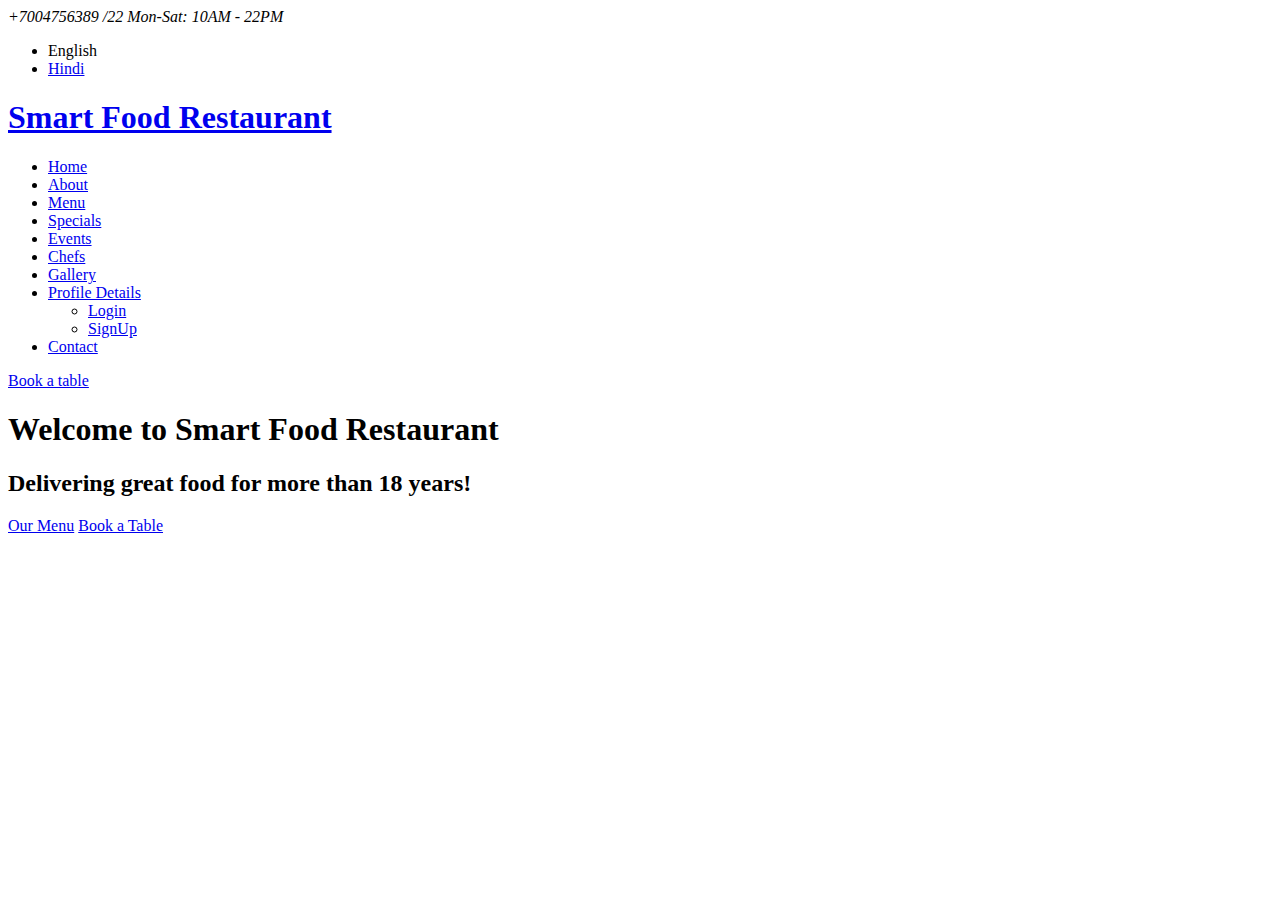
==== index.html @ d0b002f0 "Add files via upload" ====
<!DOCTYPE html>
<html lang="en">

<head>
  <meta charset="utf-8">
  <meta content="width=device-width, initial-scale=1.0" name="viewport">

  <title>Smart Food Restaurant</title>
  <meta content="" name="description">
  <meta content="" name="keywords">

  <!-- Favicons -->
  <link href="assets/img/favicon.png" rel="icon">
  <link href="assets/img/apple-touch-icon.png" rel="apple-touch-icon">

  <!-- Google Fonts -->
  <link href="https://fonts.googleapis.com/css?family=Open+Sans:300,300i,400,400i,600,600i,700,700i|Playfair+Display:ital,wght@0,400;0,500;0,600;0,700;1,400;1,500;1,600;1,700|Poppins:300,300i,400,400i,500,500i,600,600i,700,700i" rel="stylesheet">

  <!-- Vendor CSS Files -->
  <link href="assets/vendor/animate.css/animate.min.css" rel="stylesheet">
  <link href="assets/vendor/aos/aos.css" rel="stylesheet">
  <link href="assets/vendor/bootstrap/css/bootstrap.min.css" rel="stylesheet">
  <link href="assets/vendor/bootstrap-icons/bootstrap-icons.css" rel="stylesheet">
  <link href="assets/vendor/boxicons/css/boxicons.min.css" rel="stylesheet">
  <link href="assets/vendor/glightbox/css/glightbox.min.css" rel="stylesheet">
  <link href="assets/vendor/swiper/swiper-bundle.min.css" rel="stylesheet">

  <!-- Template Main CSS File -->
  <link href="assets/css/style.css" rel="stylesheet">

</head>

<body>
  
       
  <!-- ======= Top Bar ======= -->
  <div id="topbar" class="d-flex align-items-center fixed-top">
    <div class="container d-flex justify-content-center justify-content-md-between">

      <div class="contact-info d-flex align-items-center">
        <i class="bi bi-phone d-flex align-items-center"><span>+7004756389 /22</span></i>
        <i class="bi bi-clock d-flex align-items-center ms-4"><span> Mon-Sat: 10AM - 22PM</span></i>
      </div>

      <div class="languages d-none d-md-flex align-items-center">
        <ul>
          <li>English</li>
          <li><a href="#">Hindi</a></li>
        </ul>
      </div>
    </div>
  </div>
  <!-- ======= Header ======= -->
  <header id="header" class="fixed-top d-flex align-items-cente">
    <div class="container-fluid container-xl d-flex align-items-center justify-content-lg-between">

      <h1 class="logo me-auto me-lg-0"><a href="indexx.php">Smart Food Restaurant</a></h1>
      <!-- Uncomment below if you prefer to use an image logo -->
      <!-- <a href="indexx.php" class="logo me-auto me-lg-0"><img src="assets/img/logo.png" alt="" class="img-fluid"></a>-->

      <nav id="navbar" class="navbar order-last order-lg-0">
        <ul>
          <li><a class="nav-link scrollto active" href="#hero">Home</a></li>
          <li><a class="nav-link scrollto" href="#about">About</a></li>
          <li><a class="nav-link scrollto" href="#menu">Menu</a></li>
          <li><a class="nav-link scrollto" href="#specials">Specials</a></li>
          <li><a class="nav-link scrollto" href="#events">Events</a></li>
          <li><a class="nav-link scrollto" href="#chefs">Chefs</a></li>
          <li><a class="nav-link scrollto" href="#gallery">Gallery</a></li>
          <li class="dropdown"><a href="#"><span>Profile Details</span> <i class="bi bi-chevron-down"></i></a>
            <ul>
              <li><a href="checklogin.php">Login </a></li>
              <li><a href ="signup.php">SignUp</li> 
             
            </ul>
          </li>
          <li><a class="nav-link scrollto" href="#contact">Contact</a></li>
        </ul>
        <i class="bi bi-list mobile-nav-toggle"></i>
      </nav><!-- .navbar -->
      <a href="#book-a-table" class="book-a-table-btn scrollto d-none d-lg-flex">Book a table</a>

    </div>
  </header><!-- End Header -->

  <!-- ======= Hero Section ======= -->
  <section id="hero" class="d-flex align-items-center">
    <div class="container position-relative text-center text-lg-start" data-aos="zoom-in" data-aos-delay="100">
      <div class="row">
        <div class="col-lg-8">
          <h1>Welcome to <span>Smart Food Restaurant</span></h1>
          <h2>Delivering great food for more than 18 years!</h2>

          <div class="btns">
            <a href="#menu" class="btn-menu animated fadeInUp scrollto">Our Menu</a>
            <a href="#book-a-table" class="btn-book animated fadeInUp scrollto">Book a Table</a>
          </div>
        </div>
        <div class="col-lg-4 d-flex align-items-center justify-content-center position-relative" data-aos="zoom-in" data-aos-delay="200">
          <a href="https://www.youtube.com/watch?v=u6BOC7CDUTQ" class="glightbox play-btn"></a>
        </div>

      </div>
    </div>
  </section><!-- End Hero -->

  <!-- Vendor JS Files -->
  <script src="assets/vendor/aos/aos.js"></script>
  <script src="assets/vendor/bootstrap/js/bootstrap.bundle.min.js"></script>
  <script src="assets/vendor/glightbox/js/glightbox.min.js"></script>
  <script src="assets/vendor/isotope-layout/isotope.pkgd.min.js"></script>
  <script src="assets/vendor/swiper/swiper-bundle.min.js"></script>
  <script src="assets/vendor/php-email-form/validate.js"></script>

  <!-- Template Main JS File -->
  <script src="assets/js/main.js"></script>

</body>

</html>
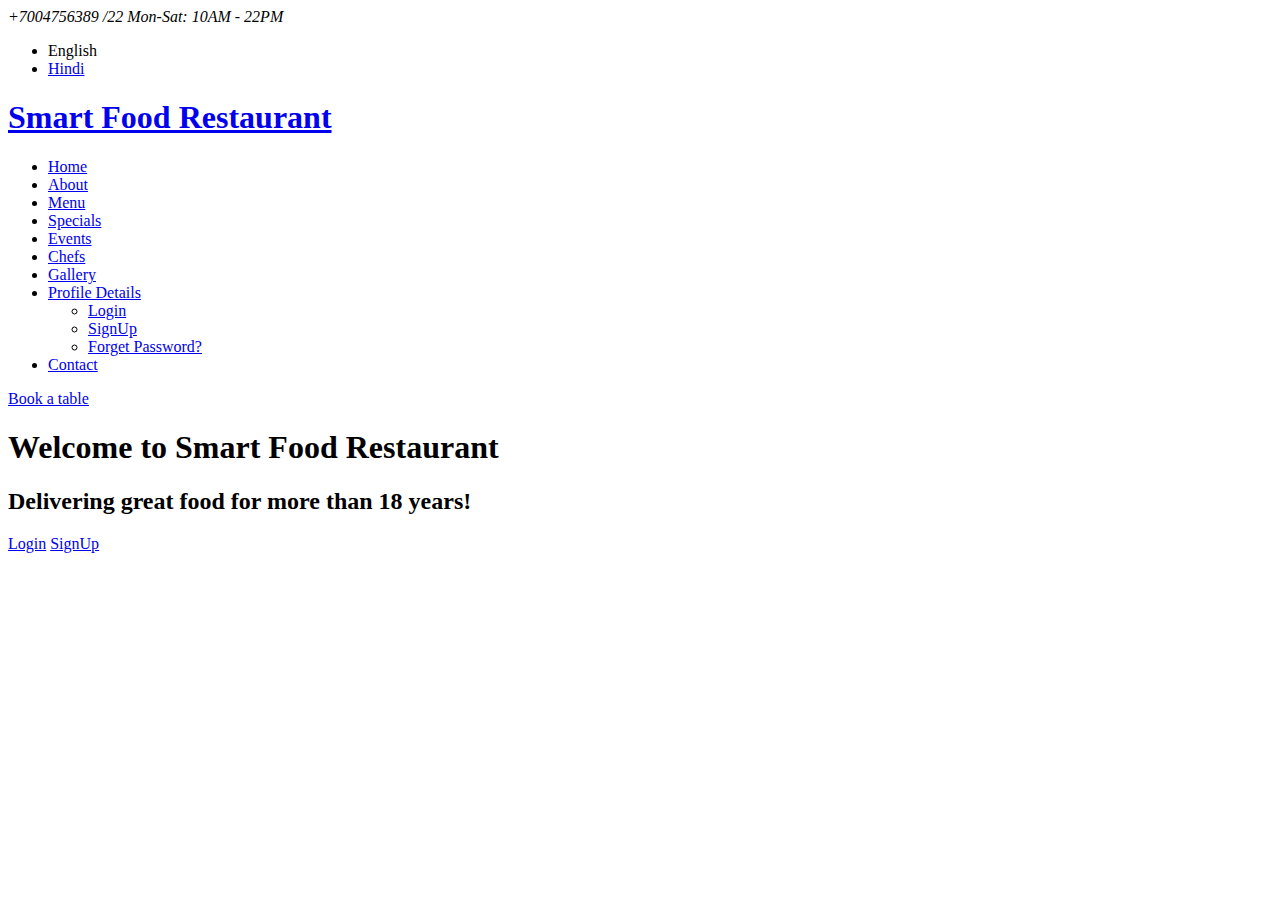
==== commit cb131a5e: "index.html" ====
--- a/index.html
+++ b/index.html
@@ -1,4 +1,4 @@
-
+<?php include('signupdatacon.php') ?>
 <!DOCTYPE html>
 <html lang="en">
 
@@ -10,21 +10,13 @@
   <meta content="" name="description">
   <meta content="" name="keywords">
 
-  <!-- Favicons -->
-  <link href="assets/img/favicon.png" rel="icon">
-  <link href="assets/img/apple-touch-icon.png" rel="apple-touch-icon">
-
-  <!-- Google Fonts -->
-  <link href="https://fonts.googleapis.com/css?family=Open+Sans:300,300i,400,400i,600,600i,700,700i|Playfair+Display:ital,wght@0,400;0,500;0,600;0,700;1,400;1,500;1,600;1,700|Poppins:300,300i,400,400i,500,500i,600,600i,700,700i" rel="stylesheet">
-
-  <!-- Vendor CSS Files -->
+ 
   <link href="assets/vendor/animate.css/animate.min.css" rel="stylesheet">
   <link href="assets/vendor/aos/aos.css" rel="stylesheet">
   <link href="assets/vendor/bootstrap/css/bootstrap.min.css" rel="stylesheet">
   <link href="assets/vendor/bootstrap-icons/bootstrap-icons.css" rel="stylesheet">
   <link href="assets/vendor/boxicons/css/boxicons.min.css" rel="stylesheet">
   <link href="assets/vendor/glightbox/css/glightbox.min.css" rel="stylesheet">
-  <link href="assets/vendor/swiper/swiper-bundle.min.css" rel="stylesheet">
 
   <!-- Template Main CSS File -->
   <link href="assets/css/style.css" rel="stylesheet">
@@ -55,31 +47,39 @@
   <header id="header" class="fixed-top d-flex align-items-cente">
     <div class="container-fluid container-xl d-flex align-items-center justify-content-lg-between">
 
-      <h1 class="logo me-auto me-lg-0"><a href="indexx.php">Smart Food Restaurant</a></h1>
+      <h1 class="logo me-auto me-lg-0"><a href="index.php">Smart Food Restaurant</a></h1>
       <!-- Uncomment below if you prefer to use an image logo -->
       <!-- <a href="indexx.php" class="logo me-auto me-lg-0"><img src="assets/img/logo.png" alt="" class="img-fluid"></a>-->
 
       <nav id="navbar" class="navbar order-last order-lg-0">
-        <ul>
-          <li><a class="nav-link scrollto active" href="#hero">Home</a></li>
-          <li><a class="nav-link scrollto" href="#about">About</a></li>
-          <li><a class="nav-link scrollto" href="#menu">Menu</a></li>
-          <li><a class="nav-link scrollto" href="#specials">Specials</a></li>
-          <li><a class="nav-link scrollto" href="#events">Events</a></li>
-          <li><a class="nav-link scrollto" href="#chefs">Chefs</a></li>
-          <li><a class="nav-link scrollto" href="#gallery">Gallery</a></li>
-          <li class="dropdown"><a href="#"><span>Profile Details</span> <i class="bi bi-chevron-down"></i></a>
+        <ul><script>alert("Login or Signup first");</script>
+          <li><a class="nav-link scrollto active" href="index.php">Home</a></li>
+		 
+          <li><a class="nav-link scrollto" href="index.php">About</a></li>
+		  
+          <li><a class="nav-link scrollto" href="index.php">Menu</a></li>
+		 
+          <li><a class="nav-link scrollto" href="index.php">Specials</a></li>
+		  
+          <li><a class="nav-link scrollto" href="index.php">Events</a></li>
+		  
+          <li><a class="nav-link scrollto" href="index.php">Chefs</a></li>
+		  
+          <li><a class="nav-link scrollto" href="index.php">Gallery</a></li>
+		  
+          <li class="dropdown"><a href="#"><span >Profile Details</span> <i class="bi bi-chevron-down"></i></a>
             <ul>
               <li><a href="checklogin.php">Login </a></li>
-              <li><a href ="signup.php">SignUp</li> 
+              <li><a href ="signup.php">SignUp</a></li> 
+              <li><a href ="forgetpass.php">Forget Password?</a></li> 
              
             </ul>
           </li>
-          <li><a class="nav-link scrollto" href="#contact">Contact</a></li>
+          <li><a class="nav-link scrollto" href="index.php">Contact</a></li>
         </ul>
         <i class="bi bi-list mobile-nav-toggle"></i>
       </nav><!-- .navbar -->
-      <a href="#book-a-table" class="book-a-table-btn scrollto d-none d-lg-flex">Book a table</a>
+      <a href="index.php" class="book-a-table-btn scrollto d-none d-lg-flex">Book a table</a>
 
     </div>
   </header><!-- End Header -->
@@ -93,8 +93,8 @@
           <h2>Delivering great food for more than 18 years!</h2>
 
           <div class="btns">
-            <a href="#menu" class="btn-menu animated fadeInUp scrollto">Our Menu</a>
-            <a href="#book-a-table" class="btn-book animated fadeInUp scrollto">Book a Table</a>
+            <a href="checklogin.php" class="btn-menu animated fadeInUp scrollto">Login</a>
+            <a href="signup.php" class="btn-book animated fadeInUp scrollto">SignUp</a>
           </div>
         </div>
         <div class="col-lg-4 d-flex align-items-center justify-content-center position-relative" data-aos="zoom-in" data-aos-delay="200">
@@ -118,4 +118,4 @@
 
 </body>
 
-</html>+</html>
